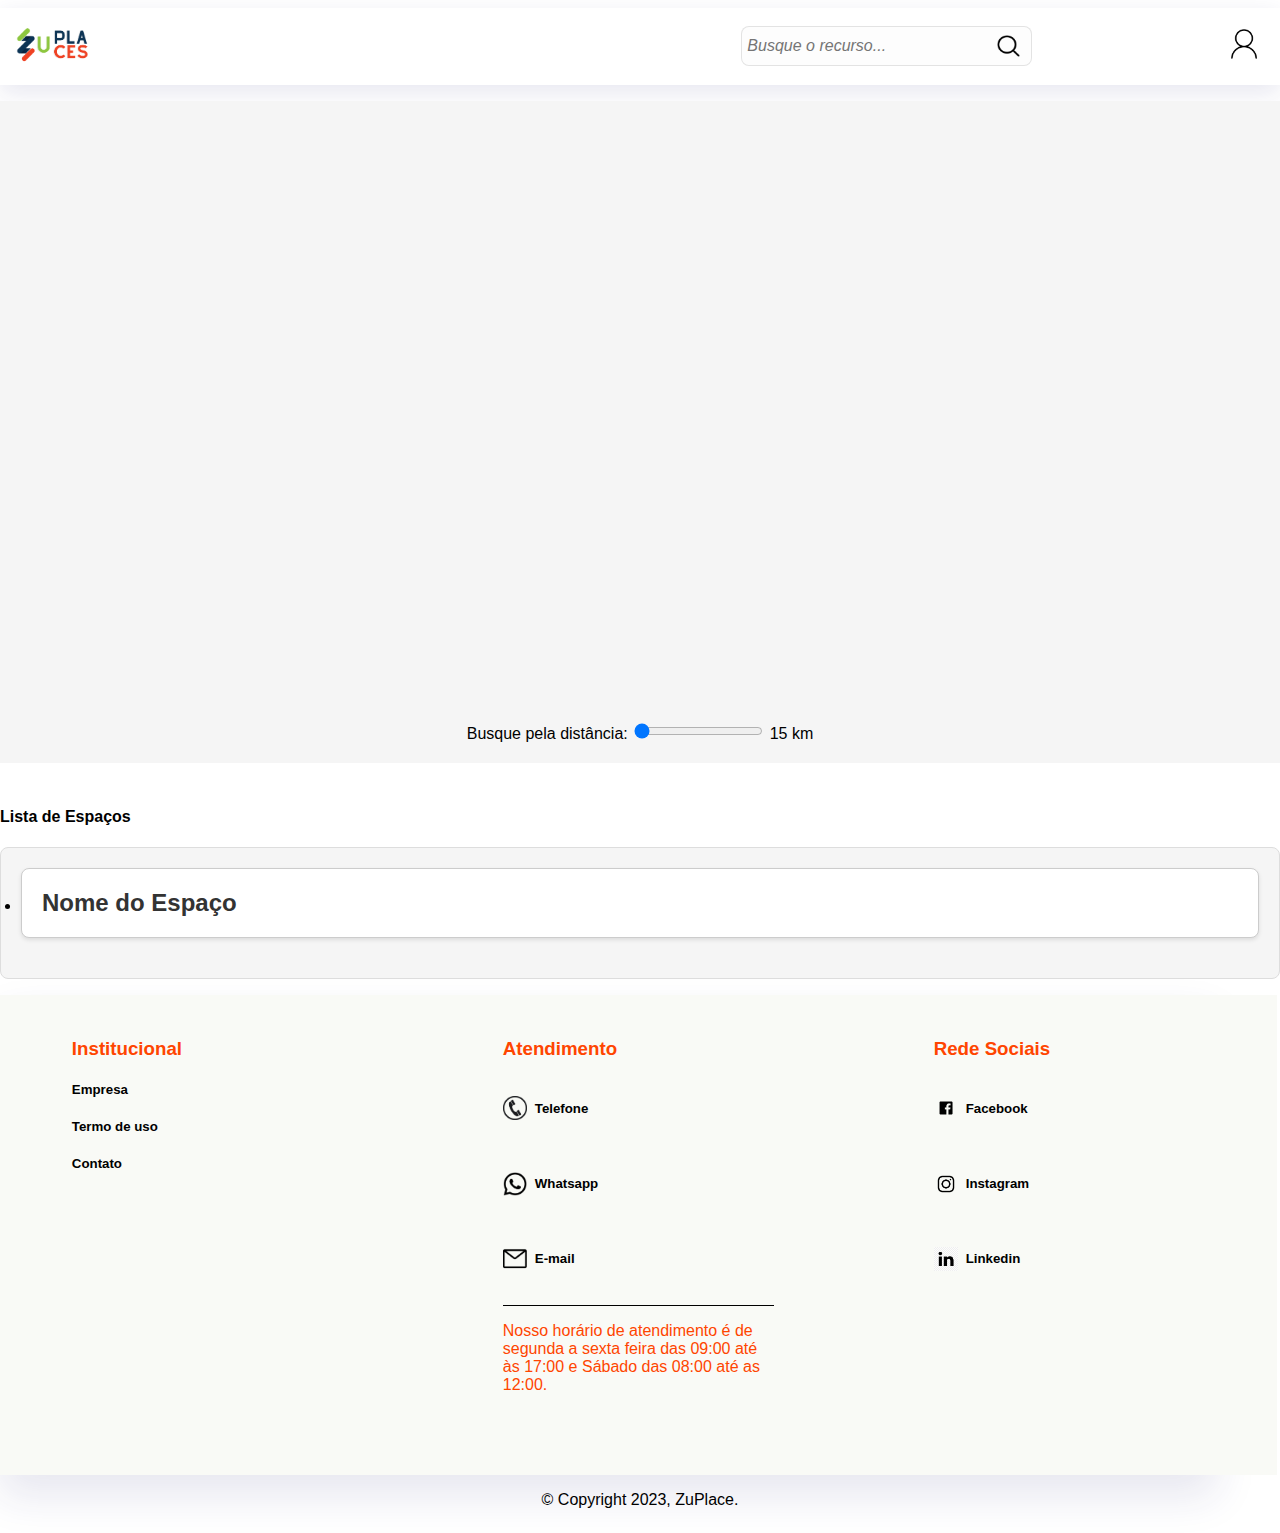
==== src/main/resources/static/index.html @ 6d10f8f3 ":sparkles: - Subindo Frontend" ====
<!DOCTYPE html>
<html>
  <head>
    <title>ZuPlace</title>
    <script src="https://polyfill.io/v3/polyfill.min.js?features=default"></script>
    <script src="https://maps.googleapis.com/maps/api/js?key=AIzaSyAlf_lqH3R8cR_4AWVnKpsNjGGk-ZSzAPA&callback=initMap&libraries=&v=weekly" defer></script>
    <link rel="stylesheet" href="./css/style.css">
    <link rel="stylesheet" href="./css/modalLogin.css">
    <link rel="stylesheet" href="./css/slider.css">
    
  </head>
  <body>
    <!-- <header class="aviso-header">
      <h5 class="frase-motion"> Busque serviços gratuitos </h5>
  </header> -->

  <header class="nav">   
      <div class="logo-header" >
          <a href="./index.html"><img src="images/PLACE_.png" alt="" class="logo"></a>
      </div>

      <div class="divBusca">
          <input type="search" id="txtBusca" placeholder="Busque o recurso..."/>
          <a href="#"><img src="images/header-footer/lupa-.png" id="btnBusca" alt="Buscar"/></a>
      </div>
      
      <div class="mobile-menu-icon">
          <button onclick="menuShow()"><img class="icon" src="images/menu_white_36dp.svg" alt=""></button>
      </div>

      <nav>
          <div class="divMinhaConta">
              <a href="#"><img src="images/header-footer/user-nav.png" id="btnMinhaConta" alt="minha-conta"/></a>
          </div>
      </nav>
  </header>
      <main>
        <section>
          <div id="map-container">
            <div id="gmp-map" style="width: 1600px; height: 600px;"></div>
            <div id="distance-slider-container">
              <label for="slides-distance">Busque pela distância: </label>
              <input type="range" id="distance-slider" min="15000" max="100000" step="1000" value="15000" oninput="updateDistance()">
              <output for="distance-slider" id="distance-output">15 km</output>
            </div>
        </section>

        <div class="list-space" aria-label="Lista de Espaços">
          <h4>Lista de Espaços</h4>
          <ul id="space-list" role="list">
            <li class="space-item" role="listitem">
              <h2 class="space-title">Nome do Espaço</h2>
              <div class="space-details">
              </div>
            </li>
          </ul>
        </div>
      
      </main>
      <footer>
        <div class="div-footer">
            <div class="div-institucional">
                <section class="institucional"><h3>Institucional</h3>
                    <div>
                        <a href="www.zup.com.br"><h5>Empresa</h5></a>
                        <a href="#"><h5>Termo de uso</h5></a>
                        <a href="#"><h5>Contato</h5></a>
                    </div>
                </section>
            </div>
            <div class="div-atendimento">
                <section class="atendimento"><h3>Atendimento</h3>
                    <div class="up-div">
                        <div class="contatos-footer">
                            <img src="images/header-footer/telefone-icon.png" alt="">
                            <a href="#"><h5>Telefone</h5></a>
                        </div>
                        <div class="contatos-footer">
                            <img src="images/header-footer/whatsapp-icon.png" alt="">
                            <a href="#"><h5>Whatsapp</h5></a>
                        </div>
                        <div class="contatos-footer">
                            <img src="images/header-footer/email-icon.png" alt="">
                            <a href="#"><h5>E-mail</h5></a>
                        </div>
                    </div>
                    <div class="down-div">
                        <p>Nosso horário de atendimento é de segunda a sexta feira das 09:00 até às 17:00 e Sábado das 08:00 até as 12:00.</p>
                    </div>
                </section>
            </div>
            
            <div class="div-rede-sociais">
                <section class="rede-sociais"><h3>Rede Sociais</h3>
                    <div class="up-div">
                        <div class="redeSocial-footer">
                            <img src="images/header-footer/facebook-icon-removebg-preview.png" alt="">
                            <a href="#"><h5>Facebook</h5></a>
                        </div>
                        <div class="redeSocial-footer">
                            <img src="images/header-footer/instagram-icon-removebg-preview.png" alt="">
                            <a href="#"><h5>Instagram</h5></a>
                        </div>
                        <div class="redeSocial-footer">
                            <img src="images/header-footer/linkedin-icon.png" alt="">
                            <a href="#"><h5>Linkedin</h5></a>
                        </div>
                    </div>
    
                </section>
            </div>
      
        </div>                           
    </footer>
    <p class="copy" >&copy; Copyright 2023, ZuPlace.</p>  
    
    <div id="modal-login" class="modal-container">
        <div class="modal div-login">
            <button class="fechar">&times;</button>
                <form>
                    
                    <div class="titulo-login">
                        <h1> ACESSAR A CONTA</h1>
                    </div>
                    <div class="login-email-senha">
                        <label for="email-cpf"></label>
                        <input type="text" name="email-cpf" id="email-cpf" placeholder="E-mail ou CPF"> 
    
                        <label for="senha"></label>
                        <input type="password" name="senha" id="senha" placeholder="Digite sua senha"> 
                    </div>
                    <div class="lembrar-senha">
                        <input class="senha" type="checkbox" name="esquecer-a-senha">
                        <label for="esquecer-a-senha">Lembrar senha</label>
                    </div>
                    <div class="botao-cadastro-e-login">
                        <div class="botao-cadastro">
                            <a href="./cadastro-user.html">Cadastrar</a>
                        </div>
                        <div class="botao-login">
                            <button type="submit">Login</button>      
                        </div>
                    </div>
                                     
                </form>
        </div>
    </div>
    
    </body>
    </html>
      <script src="./javascript/map.js"></script>
      <script src="./javascript/ajax.js"></script>
      <script src="./javascript/modalLogin.js"></script>
      <script src="./javascript/hamburger.js"></script>
  </body>
</html>
---- src/main/resources/static/css/style.css ----
html {
  display: flex;
  flex-direction: column;
  align-items: center;
  font-size: 16px;
}

body {
  display: flex;
  flex-direction: column;
}

body * {
  /*font-family: 'Fira Sans', sans-serif;*/
  box-sizing: border-box;
  font-family: 'Raleway', sans-serif;
}ef

header.aviso-header {
  display: flex;
  flex-direction: row;
  justify-content: space-between;
  width: 100%;

}

table {
  width: 100%;
  border-collapse: collapse;
  margin-top: 20px;
}

thead {
  background-color: orange;
  color: white;
}

th, td {
  padding: 10px;
  text-align: left;
}

th {
  border-bottom: 2px solid #ddd;
}

.button-container {
  display: flex;
  justify-content: space-between;
  gap: 10px;
}

.button-container button {
  padding: 5px 10px;
  border: none;
  cursor: pointer;
}

.btn-primary {
  background-color: #007bff;
  color: #fff;
}

.btn-danger {
  background-color: #dc3545;
  color: #fff;
}



/* header.aviso-header>h5.frase-motion {
  display: flex;
  background-color: white;
  width: 90%;
  animation-duration: 5s;
  animation-name: slidein;
  animation-iteration-count: infinite;
  animation-direction: alternate;

}

@keyframes slidein {
  from {

    margin-left: 60%;
    width: 40%;

  }

  to {
    margin-left: 5%;
    width: 40%;
  }
} */

header.nav {
  display: flex;
  flex-direction: row;
  justify-content: flex-end;
  align-items: center;
  width: 100%;
  padding: 0 1rem;
  margin-bottom: 1rem;
  /*box-shadow: 0rem 0rem .2rem .2rem gray;*/
  background-color: white;
  box-shadow: 0px 0.5rem 1.5rem #2426721C;
}

header.nav>nav {
  display: flex;
  align-items: center;
  justify-content: space-between;
  flex-wrap: wrap;
  gap: 1rem;
}

header.nav>.logo-header img {
  width: 10%;

}

header.nav>.divBusca img {
  width: 1.8rem;
  padding: 0.2rem;
  margin-right: 0.5rem;
  margin-top: 0.2rem;

}

header.nav>.divBusca>input {
  flex-grow: 1;

}

header.nav>.divBusca>input:focus {
  outline: none;
  border: none;
}

header.nav>.divBusca {
  display: flex;
  align-items: center;
  margin-right: 12rem;
  flex-grow: 1;
  width: 50%;
  max-width: 100%;
  background-color: rgba(235, 235, 235, 0.1);
  border: 1px solid rgba(0, 0, 0, 0.1);
  border-radius: 8px;
  height: 2.5rem;
}

#txtBusca {
  background-color: transparent;
  padding-left: 5px;
  font-style: italic;
  font-size: 100%;
  border: none;
  height: 100%;
  width: 100%;
}


a.btnMinhaConta {
  font-size: 2rem;
  border: none;
  background-color: #143CDB;
  color: white;
  padding: 0.5rem;
  text-decoration: none;

}

header.nav>nav>.divMinhaConta img {
  width: 2.5rem;

}

.mobile-menu-icon {
  display: none;
}

.mobile-menu {
  display: none;
}

.mobile-filtro-icon {
  display: none;
}

.mobile-filtro {
  display: none;
}

main {
  display: flex;
  flex-direction: column;
  justify-content: center;
  gap: 1.5rem;
  background-color: white;

}

main>section>figure.banner-promo {
  display: flex;
  justify-content: center;
  align-items: center;
  margin: 0 auto;

}

main>section.filtro-fixo {
  display: flex;
  justify-content: space-around;
  flex-direction: row;
  flex-wrap: wrap;

}

main>section.filtro-fixo>div.div-filtro-fixo a {
  list-style: none;
  font-size: 1.5rem;
  text-shadow: 0rem .1rem 0rem .1rem gray;
  color: orangered;
  width: 20rem;
  text-decoration: none;
}

main>section.filtro-fixo>div.div-filtro-fixo a:hover {
  color: orange;
  transition: 0.4s;
}


section.listagem-produtos-home {
  display: flex;
  flex-direction: row;
  flex-wrap: wrap;
  justify-content: center;
  padding: 0.5rem;
  gap: 0.5rem
}

div.div-listagem-produtos-home {
  display: flex;
  flex-direction: column;
  flex-wrap: wrap;
  margin-bottom: 0.4rem;
  background: #FFFFFF 0% 0% no-repeat padding-box;
  box-shadow: 0px 20px 40px #2426721C;
  border-radius: 20px;
  opacity: 1;
}


div.div-listagem-produtos-home:hover {
  transition: 1s;
  box-shadow: 0 4px 10px 2px rgba(0, 0, 0, 0.4);
}


.open-maps-button {
  background-color: #4285f4;
  text-decoration: none;
  color: #fff;
  border: none;
  padding: 0px 2%;
  border-radius: 5px;
  cursor: pointer;
  font-weight: bold;
  text-transform: uppercase;
}

.open-maps-button:hover {
  background-color: #0c7b00;
}

.open-maps-button-list {
  text-decoration: none;
  color: white;
  border: none;
  padding: 5px 10px;
  border-radius: 5px;
  cursor: pointer;
  font-weight: bold;
  text-transform: uppercase;
}

.open-maps-button-list:hover {
  background-color: gainsboro;
  text-decoration: none;
}


div.titulo-produto {
  display: flex;
  flex-direction: column;
  justify-content: center;
  align-items: center;
  font-size: 1.3rem;
  height: 3rem;
  margin: 0 auto;
}

div.titulo-produto h5 {
  margin: 0 auto;
}

div.div-up-produtos-home img {
  width: 20rem;
  height: 20rem;
}

div.div-down-produtos-home {
  display: flex;
  flex-direction: column;
  justify-content: space-between;
  width: 20rem;
  padding: 1rem;
}

div.descricao-produto-home {
  height: 9rem;
}

div.price-produto-listagem-produto {
  display: flex;
  flex-direction: row;
  justify-content: center;
  gap: 2rem;
}

div.de-por-price {
  color: red;
  text-decoration: line-through;
}


div.cta-produtos {
  display: flex;
  flex-direction: row;
  align-self: flex-end;
  justify-content: space-between;
  cursor: pointer;
  width: 100%;
  height: 2rem;

}

button.add-carrinho {
  background-color: orange;
  border: none;
  /* width: 9.3rem;
    height: 2rem;*/
  border-radius: 0.5rem;
  width: 40%;
}

button.comprar-agora {
  background-color: greenyellow;
  border: none;
  /*width: 9.3rem;
    height: 2rem;*/
  border-radius: 0.5rem;
  width: 40%;
}

div.cta-produtos>button h5 {
  margin: 0;
}

button.add-carrinho:hover {
  box-shadow: 0 4px 10px 2px rgba(0, 0, 0, 0.4);
}

button.comprar-agora:hover {
  box-shadow: 0 4px 10px 2px rgba(0, 0, 0, 0.4);
}

.h2-os-mais-vendidos {
  text-align: center;
  margin-top: 1rem;
  margin-bottom: 0;
}

section>div.conteiner-mais-vendidos {
  display: flex;
  justify-content: center;
  flex-wrap: wrap;
  gap: 0.5rem;
  margin-bottom: 2rem;
  width: 100%;

}

div.up-lista-mais-vendidos {
  /*border-bottom: 0.1rem solid rgba(128, 128, 128, 0.507);*/
  height: 15.7rem;
}

div.up-lista-mais-vendidos img {
  width: 15rem;
}

div.div-lista-mais-vendidos {
  display: flex;
  flex-direction: column;
  flex-wrap: wrap;
  /*border: 0.1rem solid rgba(128, 128, 128, 0.507);*/
  background: #FFFFFF 0% 0% no-repeat padding-box;
  box-shadow: 0px 20px 40px #2426721C;
  border-radius: 1.4px;
  opacity: 1;
}

div.div-lista-mais-vendidos:hover {
  box-shadow: 0 4px 10px 2px rgba(0, 0, 0, 0.4);
  transition: 1.5s;
}


/*div.div-lista-mais-vendidos:hover {
    /*box-shadow: 0.1rem 0.1rem 0.1rem 0.1rem gray;  }*/


div.down-lista-mais-vendidos {
  display: flex;
  justify-content: center;
}

section.div-mais-vendidos>div.conteiner-mais-vendidos>div.div-lista-mais-vendidos>div.cta-produtos-mais-vendidos div {
  display: flex;
  flex-direction: row;
  justify-content: center;
  align-items: center;
  flex-wrap: wrap;
  gap: 2rem;
}

div.down-lista-mais-vendidos h3 {
  text-align: center;
  margin: .5rem .5rem .5rem .5rem;
}

div.cta-produtos-mais-vendidos>div>a img {
  width: 2rem;
}

.provasocial {
  width: 90%;
  display: flex;
  align-items: center;
  justify-content: center;
  flex-wrap: wrap;
  justify-content: space-around;
  background-image: linear-gradient(to bottom, white 20%, rgb(250, 195, 101));
  flex-wrap: wrap;
}

.foto {
  width: 100px;
  padding: 20px;
  text-transform: uppercase;
  display: flex;
  align-items: center;
  padding-left: 80px;

}

.foto img {

  width: 100%;
  border-radius: 50%;
  width: 100px;
  height: 100px;


}

.border {
  border: solid right 1px;
  height: 176px;
  justify-content: center;
  width: 0;
}

.elogio {
  width: 400px;
  height: 100px;
  text-transform: uppercase;
  text-align: center;
  display: flex;
  justify-content: center;
  align-items: center;
}


section>div.conteiner-logos {
  display: flex;
  justify-content: center;
  flex-wrap: wrap;
  margin-top: 3rem;
  margin-bottom: 2rem;
  width: 100%;
}

section>div.conteiner-logos {
  max-height: 20rem;
}

section>div.conteiner-logos>div.logos-parceiros img {
  width: 8rem;
}

.pagina-empresa {
  display: flex;
  flex-direction: column;
  margin-left: 20rem;
  margin-right: 20rem;
  margin-top: 5rem;
  margin-bottom: 5rem;
}

footer {
  /*box-shadow: 0rem 0rem .2rem .2rem gray;*/
  box-shadow: 0px 1.3rem 2.5rem #2426721C;
  width: 95%;
}

footer>div.div-footer {
  display: flex;
  flex-direction: row;
  justify-content: space-around;
  width: 105%;
  background-color: rgb(249, 250, 246);
  gap: 1rem;
  text-decoration: none;
}

footer>div>div.div-institucional {
  display: flex;
  flex-direction: row;
  color: orangered;
  background-color: rgb(249, 250, 246);
  width: 25%;
  height: 30rem;
}

footer>div>div>section.institucional {
  flex-direction: column;
  padding: 1.5rem;

}

footer>div>div.div-atendimento {
  display: flex;
  flex-direction: row;
  color: orangered;
  background-color: rgb(249, 250, 246);
  width: 25%;
  height: 30rem;
}

footer>div>div>section.atendimento {
  padding: 1.5rem;
  width: 100%;
}

div.div-atendimento>section.atendimento img {
  width: 1.5rem;
  height: 1.5rem;
}

div.contatos-footer {
  display: flex;
  align-items: center;
  margin-bottom: 1rem;
  gap: .5rem;
}


.institucional a {
  text-decoration: none;
  color: black;
}

.contatos-footer a {
  text-decoration: none;
  color: black;
}

.rede-sociais a {
  text-decoration: none;
  color: black;
}

.institucional a:hover {
  text-transform: uppercase;
  color: orange;
  transition: 0.4s;
}

.contatos-footer a:hover {
  text-transform: uppercase;
  color: orange;
  transition: 0.4s;
}

.rede-sociais a:hover {
  text-transform: uppercase;
  color: orange;
  transition: 0.4s;
}

div.down-div {
  border-top: .1rem solid black;
  display: flex;
  flex-direction: row;

}

footer>div>div.div-rede-sociais {
  display: flex;
  color: orangered;
  flex-direction: row;
  background-color: rgb(249, 250, 246);
  width: 25%;
  height: 30rem;
  gap: 2rem;
}


footer>div>div>section.rede-sociais {
  padding: 1.5rem;
  width: 100%;
}

div.div-rede-sociais>section.rede-sociais img {
  width: 1.5rem;
  height: 1.5rem;
}

div.redeSocial-footer {
  display: flex;
  align-items: center;
  margin-bottom: 1rem;
  gap: .5rem;
}

footer>div>div.div-formas-pagamento {
  display: flex;
  flex-direction: column;
  color: orangered;
  background-color: rgb(249, 250, 246);
  width: 25%;
  height: 30rem;
}

footer>div>div>section.formas-pagamento {
  padding: 1.5rem;
  width: 100%;
}

.imagem-formas-pagamento img {
  display: flex;
  justify-content: flex-start;
  margin-top: 1.5rem;
  width: 15rem;

}

.imagem-formas-pagamento {
  display: flex;
  justify-content: flex-start;
}

p.copy {
  text-align: center;
}

@media (max-width: 768px) {

  html {
    font-size: 14px;
  }

  body {
    max-width: 992px;
  }

  header.nav {
    width: 100%;
  }

  footer {
    width: 100%;
  }

  .mobile-menu-icon {
    display: block;
  }

 
  .mobile-menu .nav-item {
    display: flex;
  }

  .div-mobile-menu {
    display: flex;
    margin: 0.5rem;
    padding: 0.5rem;
  }

 .mobile-menu.open {
  display: flex;
  flex-direction: row;
  justify-content: center;;
 }

 .text-perfil-mobile h3 {
  margin: 0.6rem auto;
 }

 .text-carrinho-mobile h3 {
  margin: 0.6rem 0.3rem auto;
 }


  .mobile-menu-icon img {
    width: 3rem;
  }


  .mobile-menu-icon button {
    border: none;
    width: 100%;
    background-color: orangered;
    border-radius: 3px;
  }

  .mobile-menu-icon > button > h3 {
    margin: 0 auto;
    color: white;

  }

  .div-filtro-fixo {
    border: 1px solid orangered;
    align-self: center;
    width: 40%;
    padding: 0.3rem;
    margin: 5px auto;
    border-radius: 3px;    
  }

  .div-filtro-fixo a {
    text-decoration: none;
    color: orangered;
    font-size: 1.2rem;
  }


  .mobile-menu img {
    width: 2.5rem;
  }

 

  .divMinhaConta {
    display: none;
  }

  .divCarrinho {
    display: none;
  }

  .some {
    display: none;
  }

  .open {
    display: block;
    flex-direction: column;
    text-align: center;
    gap: 1rem;
  }

  main > section.filtro-fixo {
    display: none;
  }

}

div.imagem-formas-pagamento img {
  width: 10rem;
}


div.txt-foto-produto h2 {
  font-size: 0.7rem;
}

div.txt-nome-produto h2 {
  font-size: 0.7rem;
}

div.txt-preco-unitario h2 {
  font-size: 0.7rem;
}

div.txt-quantidade-produto h2 {
  font-size: 0.7rem;
}

div.txt-subtotal h2 {
  font-size: 0.7rem;
}

div.txt-excluir h2 {
  font-size: 0.7rem;
}

#space-list {
  background-color: #f5f5f5;
  border: 1px solid #ddd;
  border-radius: 8px;
  padding: 20px;
  max-height: 300px;
  overflow-y: auto;
}

.space-item {
  background-color: #fff;
  border: 1px solid #ccc;
  border-radius: 8px;
  margin: 0 0 20px;
  padding: 20px;
  box-shadow: 0px 2px 4px rgba(0, 0, 0, 0.1);
  transition: transform 0.2s;
}

.space-item:focus {
  outline: 2px solid #007BFF;
}

.space-title {
  font-size: 1.5rem;
  font-weight: bold;
  color: #333;
  margin: 0;
}

/* .space-details {
  font-size: 1rem;
  color: #666;
  margin: 10px 0;
} */

.space-details p {
  margin: 5px 0;
}

.space-details a {
  text-decoration: none;
  color: #007BFF;
}

.space-details a:hover {
  text-decoration: underline;
}





/* Large devices (laptops/desktops, 992px and up) */
@media (min-width: 769px) and (max-width: 1199px) {
  html {
    font-size: 14px;
  }

  body {
    max-width: 992px;
  }

  header.nav {
    display: flex;
    flex-direction: row;
    justify-content: space-between;
    align-items: center;
    width: 100%;
    padding: 0 1rem;
    margin-bottom: 1rem;
    /*box-shadow: 0rem 0rem .2rem .2rem gray;*/
    background-color: white;
    box-shadow: 0px 1.3rem 2.5rem #2426721C;
  }

  header.aviso-header>h5.frase-motion {
    display: flex;
    background-color: white;
    width: 100%;
    font-size: 8px;
    animation-duration: 5s;
    animation-name: slidein;
    animation-iteration-count: infinite;
    animation-direction: alternate;

  }

  main>section.filtro-fixo>div.div-filtro-fixo a {
    list-style: none;
    font-size: 1.2rem;
    text-shadow: 0rem .1rem 0rem .1rem gray;
    color: orangered;
    width: 20rem;
    text-decoration: none;
  }

  div.imagem-formas-pagamento img {
    width: 10rem;
  }


  div.txt-foto-produto h2 {
    font-size: 1rem;
  }

  div.txt-nome-produto h2 {
    font-size: 1rem;
  }

  div.txt-preco-unitario h2 {
    font-size: 1rem;
  }

  div.txt-quantidade-produto h2 {
    font-size: 1rem;
  }

  div.txt-subtotal h2 {
    font-size: 1rem;
  }

  div.txt-excluir h2 {
    font-size: 1rem;
  }

 
}

@media (min-width: 1200px) {
  body {
    max-width: 100%;
  }

  main {
    max-width: 100%;
  }

}
  
#map-container {
  display: flex;
  flex-direction: column;
  align-items: center;
  background-color: #f5f5f5; 
  padding: 20px; 
}

#gmp-map {
  width: 100%; 
  height: 400px; 
}
---- src/main/resources/static/css/modalLogin.css ----
a.btnMinhaConta {
    font-size: 2rem;
    border: none;
    background-color: #143CDB;
    color: white;
    padding: 0.5rem;
    text-decoration: none;
    
  }

  header.nav > nav > .divMinhaConta img {  
    width: 2.5rem;

}

  main {
    display: flex;
    flex-direction: column;
    justify-content: center;
    background-color: white;
    
  }


div.container-login {

    display: flex;
    justify-content: center;
}

div.div-login, .modal {
    display: flex;
    justify-content: center;
    align-items: center;
    position: relative;
    width: 30%;
    height: 50%;
    /*box-shadow: .1rem .1rem .6rem .1rem gray;*/
    border-radius: 2rem;
    background: #FFFFFF 0% 0% no-repeat padding-box;
    box-shadow: 0px 1.3rem 2.5rem #2426721C;
    opacity: 1;
}

div.div-login h1{
  text-align: center;
  margin-bottom: 2rem;
}


div.div-login > form > div.login-email-senha input {  
  background-color:transparent;
  align-self: center;
  margin-bottom: 1rem;
  padding-left:5px;
  font-style:italic;
  font-size:18px;
  border: 1px solid gray;  
  border-radius: 1rem;     
  height:2.5rem;
  width:100%;
}

div.login-email-senha {
    display: flex;
    flex-direction: column;
    
}


div.lembrar-senha {
    margin-left: 0.5rem;
}

span{
    left: 280px;
}

div.botao-cadastro{
    display: flex;
    flex-direction: row;
    justify-content: center;
    margin-top: 1.5rem;
  }

div.botao-cadastro a{
    background-color: rgb(243, 233, 233);
    text-decoration: none;
    text-align: center;
    font-size: 1rem;
    padding: 0.3rem;
    border: none;
    align-self: center;
    color: black;
    border-radius: 100px;
    width: 6rem;
    height: 100%;
}


div.botao-cadastro-e-login {
    display: flex;
    justify-content: space-between;
}


div.botao-login{
  display: flex;
  flex-direction: row;
  justify-content: center;
  margin-top: 1.5rem;
}

div.botao-login button {
  background-color: rgb(243, 233, 233);
  font-size: 1.2rem;
  border: none;
  align-self: center;
  color: black;
  border-radius: 100px;
  width: 6rem;
  height: 100%;
}

div.botao-login button:hover{
   color: black;
   font-weight: 500;
   background-color: rgba(72, 102, 146, 0.404);
   opacity: 0.7;
   border-radius: 100px;
   cursor: pointer;
}

div.botao-cadastro button:hover{
    color: black;
    font-weight: 500;
    background-color: rgba(72, 102, 146, 0.404);
    opacity: 0.7;
    border-radius: 100px;
    cursor: pointer;
 }

   /*modal */

   .modal-container.mostrar {
    display: flex;
   }

   .modal-container {
    display: none; /* Remova o display: flex; */
    justify-content: center;
    align-items: center;
    width: 100vw;
    height: 100vh;
    position: fixed;
    background-color: rgba(0, 0, 0, 0.5);
    top: 0rem;
    left: 0rem;
    z-index: 2001; /* Aumente o z-index para ficar acima de outros elementos */
}
   button.fechar {
    position: absolute;
    border: none;
    width: 3rem;
    height: 3rem;
    font-size: 2rem;
    border-radius: 50%;
    background-color: white;
    top:-0.9rem;
    right: -1.1rem;
    cursor: pointer;
    box-shadow: 0 4px 4px 0 rgba(0,0,0,.3);
   }

   .mostrar .modal-container {
    display: flex;
}

   .mostrar .modal {
    animation: modal 0.3s;
}


   @keyframes modal {
    from {
        opacity: 0;
        transform: translate3d(0, -60px, 0);
    }
    to {
        opacity: 1;
        transform: translate3d(0, 0, 0);
    }
   }
---- src/main/resources/static/css/slider.css ----
main > section > .slide-items img {
    width: 100%;
    display: block;
  }


  .slide {
    display: grid;
    box-shadow: 0 4px 20px 2px rgba(0, 0, 0, 0.4);
  }


  .slide-items {
    position: relative;
    grid-area: 1/1;

    border-radius: 5px;
    overflow: hidden;
  }

  .slide-nav {
    grid-area: 1/1;
    z-index: 1;
    display: grid;
    grid-template-columns: 1fr 1fr;
    grid-template-rows: auto 1fr;
  }

  .slide-nav button{
    -webkit-appearance: none;
    -webkit-tap-highlight-color: rgba(0, 0, 0, 0);
    opacity: 0;
  }

  .slide-items > * {
    position: absolute;
    top: 0rem;
    opacity: 0;
    pointer-events: none;
  }

  .slide-items > .active {
    position: relative;
    opacity: 1;
    pointer-events: initial;
  }

  .slide-thumb {
    display: flex;
    grid-column: 1 / 3;
  }

  .slide-thumb > span {
    flex: 1;
    display: block;
    height: 3px;
    background: rgba(0, 0, 0, 0.4);
    margin: 5px;
    border-radius: 3px;
    overflow: hidden;
  }

  .slide-thumb > span.active::after {
    content: '';
    display: block;
    height: inherit;
    background: rgba(255, 255, 255, 0.9);
    border-radius: 3px;
    transform: translateX(-100%);
    animation: thumb 5s forwards linear;
  }

  @keyframes thumb {
    to{
        transform: initial;
    }
  }
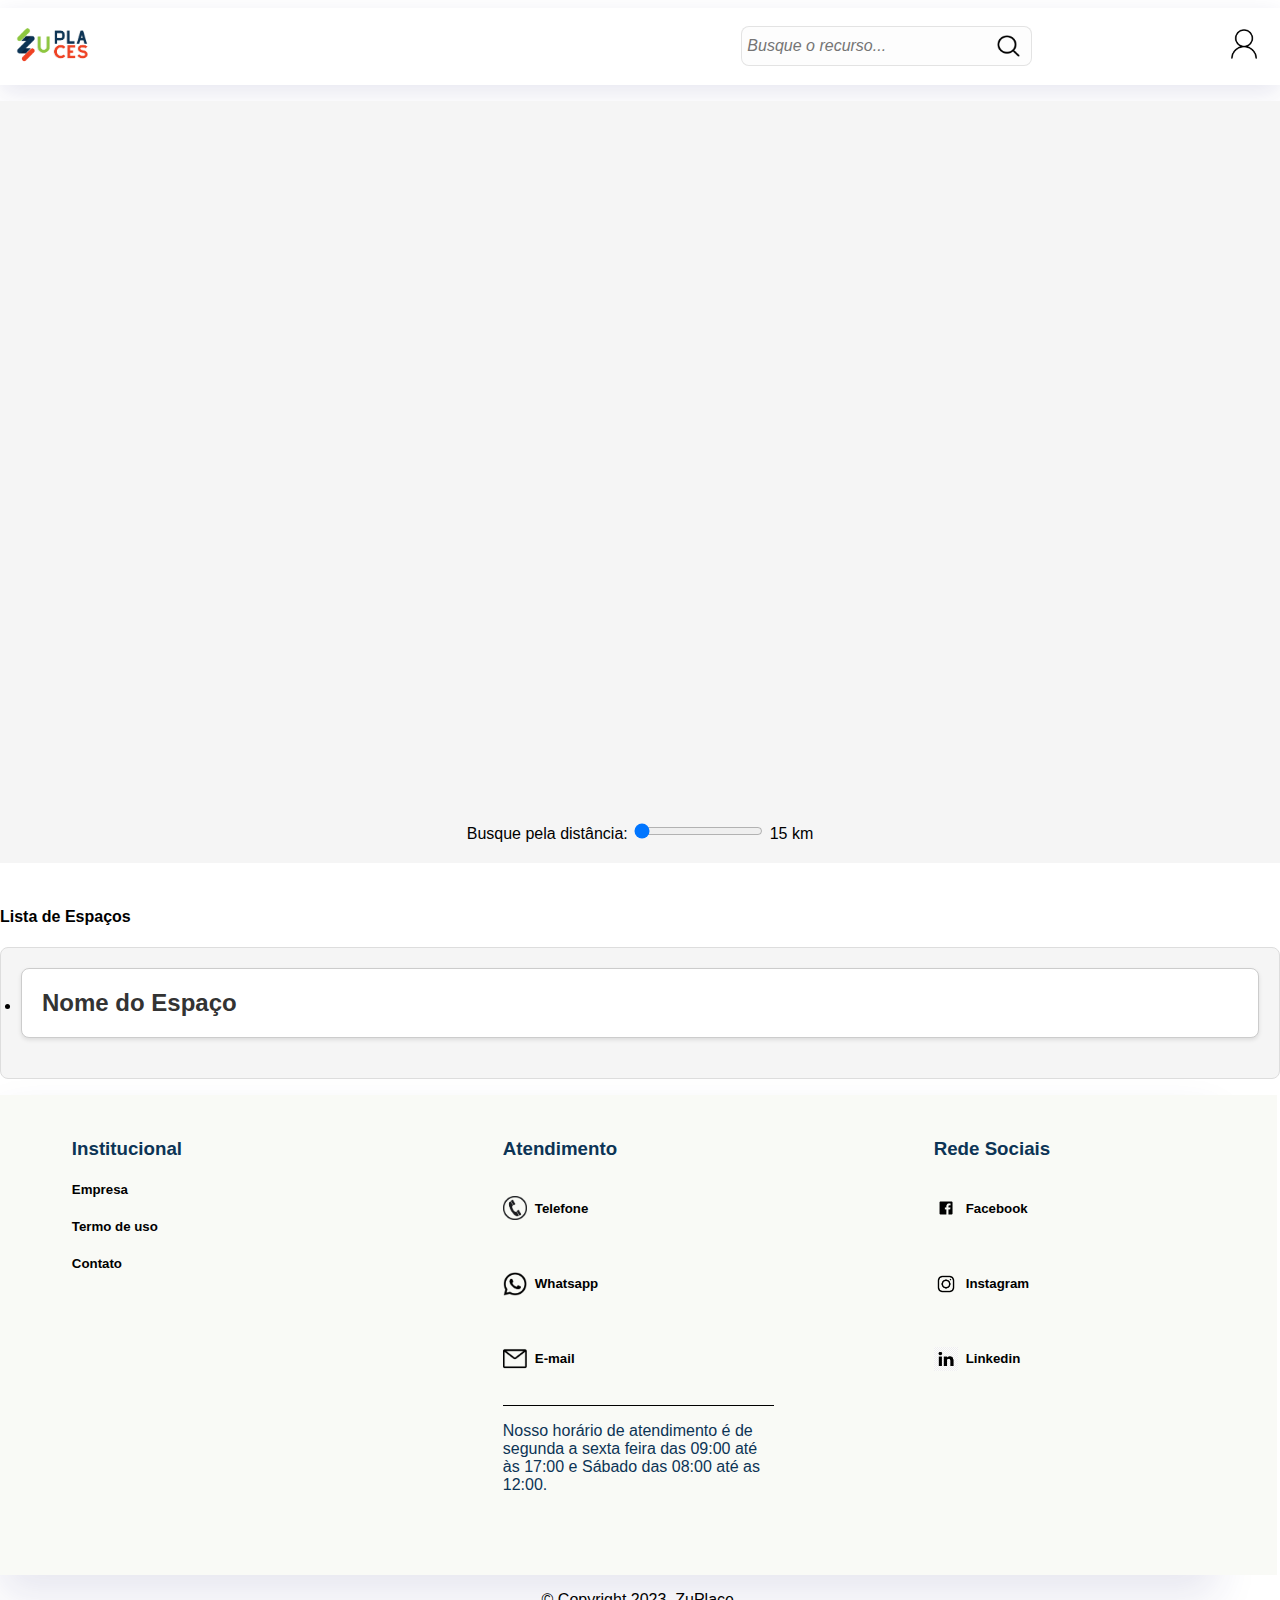
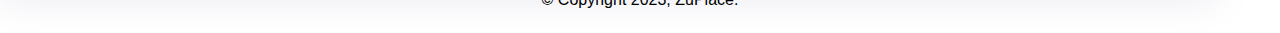
==== commit c92e12ac: ":sparkles: Estilizando as paginas e a pagina de contato, alterando a cor de laranja para azul" ====
--- a/src/main/resources/static/index.html
+++ b/src/main/resources/static/index.html
@@ -1,156 +1,151 @@
 <!DOCTYPE html>
 <html>
-  <head>
+
+<head>
     <title>ZuPlace</title>
     <script src="https://polyfill.io/v3/polyfill.min.js?features=default"></script>
-    <script src="https://maps.googleapis.com/maps/api/js?key=AIzaSyAlf_lqH3R8cR_4AWVnKpsNjGGk-ZSzAPA&callback=initMap&libraries=&v=weekly" defer></script>
+    <script
+        src="https://maps.googleapis.com/maps/api/js?key=AIzaSyAlf_lqH3R8cR_4AWVnKpsNjGGk-ZSzAPA&callback=initMap&libraries=&v=weekly"
+        defer></script>
     <link rel="stylesheet" href="./css/style.css">
     <link rel="stylesheet" href="./css/modalLogin.css">
     <link rel="stylesheet" href="./css/slider.css">
-    
-  </head>
-  <body>
+
+</head>
+
+<body>
     <!-- <header class="aviso-header">
       <h5 class="frase-motion"> Busque serviços gratuitos </h5>
   </header> -->
 
-  <header class="nav">   
-      <div class="logo-header" >
-          <a href="./index.html"><img src="images/PLACE_.png" alt="" class="logo"></a>
-      </div>
+    <header class="nav">
+        <div class="logo-header">
+            <a href="./index.html"><img src="images/PLACE_.png" alt="" class="logo"></a>
+        </div>
 
-      <div class="divBusca">
-          <input type="search" id="txtBusca" placeholder="Busque o recurso..."/>
-          <a href="#"><img src="images/header-footer/lupa-.png" id="btnBusca" alt="Buscar"/></a>
-      </div>
-      
-      <div class="mobile-menu-icon">
-          <button onclick="menuShow()"><img class="icon" src="images/menu_white_36dp.svg" alt=""></button>
-      </div>
+        <div class="divBusca">
+            <input type="search" id="txtBusca" placeholder="Busque o recurso..." />
+            <a href="#"><img src="images/header-footer/lupa-.png" id="btnBusca" alt="Buscar" /></a>
+        </div>
 
-      <nav>
-          <div class="divMinhaConta">
-              <a href="#"><img src="images/header-footer/user-nav.png" id="btnMinhaConta" alt="minha-conta"/></a>
-          </div>
-      </nav>
-  </header>
-      <main>
+        <div class="mobile-menu-icon">
+            <button onclick="menuShow()"><img class="icon" src="images/menu_white_36dp.svg" alt=""></button>
+        </div>
+
+        <nav>
+            <div class="divMinhaConta">
+                <a href="./login.html"><img src="images/header-footer/user-nav.png" id="btnMinhaConta"
+                        alt="minha-conta" /></a>
+            </div>
+        </nav>
+    </header>
+    <main>
         <section>
-          <div id="map-container">
-            <div id="gmp-map" style="width: 1600px; height: 600px;"></div>
-            <div id="distance-slider-container">
-              <label for="slides-distance">Busque pela distância: </label>
-              <input type="range" id="distance-slider" min="15000" max="100000" step="1000" value="15000" oninput="updateDistance()">
-              <output for="distance-slider" id="distance-output">15 km</output>
-            </div>
+            <div id="map-container">
+                <div id="gmp-map" style="width: 1920px; height: 700px;"></div>
+                <div id="distance-slider-container">
+                    <label for="slides-distance">Busque pela distância: </label>
+                    <input type="range" id="distance-slider" min="15000" max="100000" step="1000" value="15000"
+                        oninput="updateDistance()">
+                    <output for="distance-slider" id="distance-output">15 km</output>
+                </div>
         </section>
 
         <div class="list-space" aria-label="Lista de Espaços">
-          <h4>Lista de Espaços</h4>
-          <ul id="space-list" role="list">
-            <li class="space-item" role="listitem">
-              <h2 class="space-title">Nome do Espaço</h2>
-              <div class="space-details">
-              </div>
-            </li>
-          </ul>
+            <h4>Lista de Espaços</h4>
+            <ul id="space-list" role="list">
+                <li class="space-item" role="listitem">
+                    <h2 class="space-title">Nome do Espaço</h2>
+                    <div class="space-details">
+                    </div>
+                </li>
+            </ul>
         </div>
-      
-      </main>
-      <footer>
+
+    </main>
+    <footer>
         <div class="div-footer">
             <div class="div-institucional">
-                <section class="institucional"><h3>Institucional</h3>
+                <section class="institucional">
+                    <h3>Institucional</h3>
                     <div>
-                        <a href="www.zup.com.br"><h5>Empresa</h5></a>
-                        <a href="#"><h5>Termo de uso</h5></a>
-                        <a href="#"><h5>Contato</h5></a>
+                        <a href="www.zup.com.br">
+                            <h5>Empresa</h5>
+                        </a>
+                        <a href="#">
+                            <h5>Termo de uso</h5>
+                        </a>
+                        <a href="#">
+                            <h5>Contato</h5>
+                        </a>
                     </div>
                 </section>
             </div>
             <div class="div-atendimento">
-                <section class="atendimento"><h3>Atendimento</h3>
+                <section class="atendimento">
+                    <h3>Atendimento</h3>
                     <div class="up-div">
                         <div class="contatos-footer">
                             <img src="images/header-footer/telefone-icon.png" alt="">
-                            <a href="#"><h5>Telefone</h5></a>
+                            <a href="#">
+                                <h5>Telefone</h5>
+                            </a>
                         </div>
                         <div class="contatos-footer">
                             <img src="images/header-footer/whatsapp-icon.png" alt="">
-                            <a href="#"><h5>Whatsapp</h5></a>
+                            <a href="#">
+                                <h5>Whatsapp</h5>
+                            </a>
                         </div>
                         <div class="contatos-footer">
                             <img src="images/header-footer/email-icon.png" alt="">
-                            <a href="#"><h5>E-mail</h5></a>
+                            <a href="#">
+                                <h5>E-mail</h5>
+                            </a>
                         </div>
                     </div>
                     <div class="down-div">
-                        <p>Nosso horário de atendimento é de segunda a sexta feira das 09:00 até às 17:00 e Sábado das 08:00 até as 12:00.</p>
+                        <p>Nosso horário de atendimento é de segunda a sexta feira das 09:00 até às 17:00 e Sábado das
+                            08:00 até as 12:00.</p>
                     </div>
                 </section>
             </div>
-            
+
             <div class="div-rede-sociais">
-                <section class="rede-sociais"><h3>Rede Sociais</h3>
+                <section class="rede-sociais">
+                    <h3>Rede Sociais</h3>
                     <div class="up-div">
                         <div class="redeSocial-footer">
                             <img src="images/header-footer/facebook-icon-removebg-preview.png" alt="">
-                            <a href="#"><h5>Facebook</h5></a>
+                            <a href="#">
+                                <h5>Facebook</h5>
+                            </a>
                         </div>
                         <div class="redeSocial-footer">
                             <img src="images/header-footer/instagram-icon-removebg-preview.png" alt="">
-                            <a href="#"><h5>Instagram</h5></a>
+                            <a href="#">
+                                <h5>Instagram</h5>
+                            </a>
                         </div>
                         <div class="redeSocial-footer">
                             <img src="images/header-footer/linkedin-icon.png" alt="">
-                            <a href="#"><h5>Linkedin</h5></a>
+                            <a href="#">
+                                <h5>Linkedin</h5>
+                            </a>
                         </div>
                     </div>
-    
+
                 </section>
             </div>
-      
-        </div>                           
+        </div>
     </footer>
-    <p class="copy" >&copy; Copyright 2023, ZuPlace.</p>  
-    
-    <div id="modal-login" class="modal-container">
-        <div class="modal div-login">
-            <button class="fechar">&times;</button>
-                <form>
-                    
-                    <div class="titulo-login">
-                        <h1> ACESSAR A CONTA</h1>
-                    </div>
-                    <div class="login-email-senha">
-                        <label for="email-cpf"></label>
-                        <input type="text" name="email-cpf" id="email-cpf" placeholder="E-mail ou CPF"> 
-    
-                        <label for="senha"></label>
-                        <input type="password" name="senha" id="senha" placeholder="Digite sua senha"> 
-                    </div>
-                    <div class="lembrar-senha">
-                        <input class="senha" type="checkbox" name="esquecer-a-senha">
-                        <label for="esquecer-a-senha">Lembrar senha</label>
-                    </div>
-                    <div class="botao-cadastro-e-login">
-                        <div class="botao-cadastro">
-                            <a href="./cadastro-user.html">Cadastrar</a>
-                        </div>
-                        <div class="botao-login">
-                            <button type="submit">Login</button>      
-                        </div>
-                    </div>
-                                     
-                </form>
-        </div>
-    </div>
-    
-    </body>
-    </html>
-      <script src="./javascript/map.js"></script>
-      <script src="./javascript/ajax.js"></script>
-      <script src="./javascript/modalLogin.js"></script>
-      <script src="./javascript/hamburger.js"></script>
-  </body>
+    <p class="copy">&copy; Copyright 2023, ZuPlace.</p>
+</body>
+
 </html>
+<script src="./javascript/map.js"></script>
+<script src="./javascript/ajax.js"></script>
+<script src="./javascript/hamburger.js"></script>
+</body>
+
+</html>--- a/src/main/resources/static/css/style.css
+++ b/src/main/resources/static/css/style.css
@@ -43,6 +43,26 @@
 th {
   border-bottom: 2px solid #ddd;
 }
+
+
+
+ul#userSuggestions.suggestions {
+  padding: .5rem;
+  list-style: none;
+  margin-bottom: 1rem;
+}
+
+/* li#userSuggestions.suggestions:hover {
+  padding: .5rem;
+  list-style: none;
+  margin-bottom: 1rem;
+} */
+
+.suggestion-item:hover{
+  background-color: #007bff7c;
+  transition: 0.5s;
+}
+
 
 .button-container {
   display: flex;
@@ -428,7 +448,7 @@
   justify-content: center;
 }
 
-section.div-mais-vendidos>div.conteiner-mais-vendidos>div.div-lista-mais-vendidos>div.cta-produtos-mais-vendidos div {
+section.div-mais-vendidos>div.conteiner-mais-v.tituloendidos>div.div-lista-mais-vendidos>div.cta-produtos-mais-vendidos div {
   display: flex;
   flex-direction: row;
   justify-content: center;
@@ -540,7 +560,7 @@
 footer>div>div.div-institucional {
   display: flex;
   flex-direction: row;
-  color: orangered;
+  color: #0c3455;
   background-color: rgb(249, 250, 246);
   width: 25%;
   height: 30rem;
@@ -555,7 +575,7 @@
 footer>div>div.div-atendimento {
   display: flex;
   flex-direction: row;
-  color: orangered;
+  color: #0c3455;
   background-color: rgb(249, 250, 246);
   width: 25%;
   height: 30rem;
@@ -621,7 +641,7 @@
 
 footer>div>div.div-rede-sociais {
   display: flex;
-  color: orangered;
+  color: #0c3455;
   flex-direction: row;
   background-color: rgb(249, 250, 246);
   width: 25%;
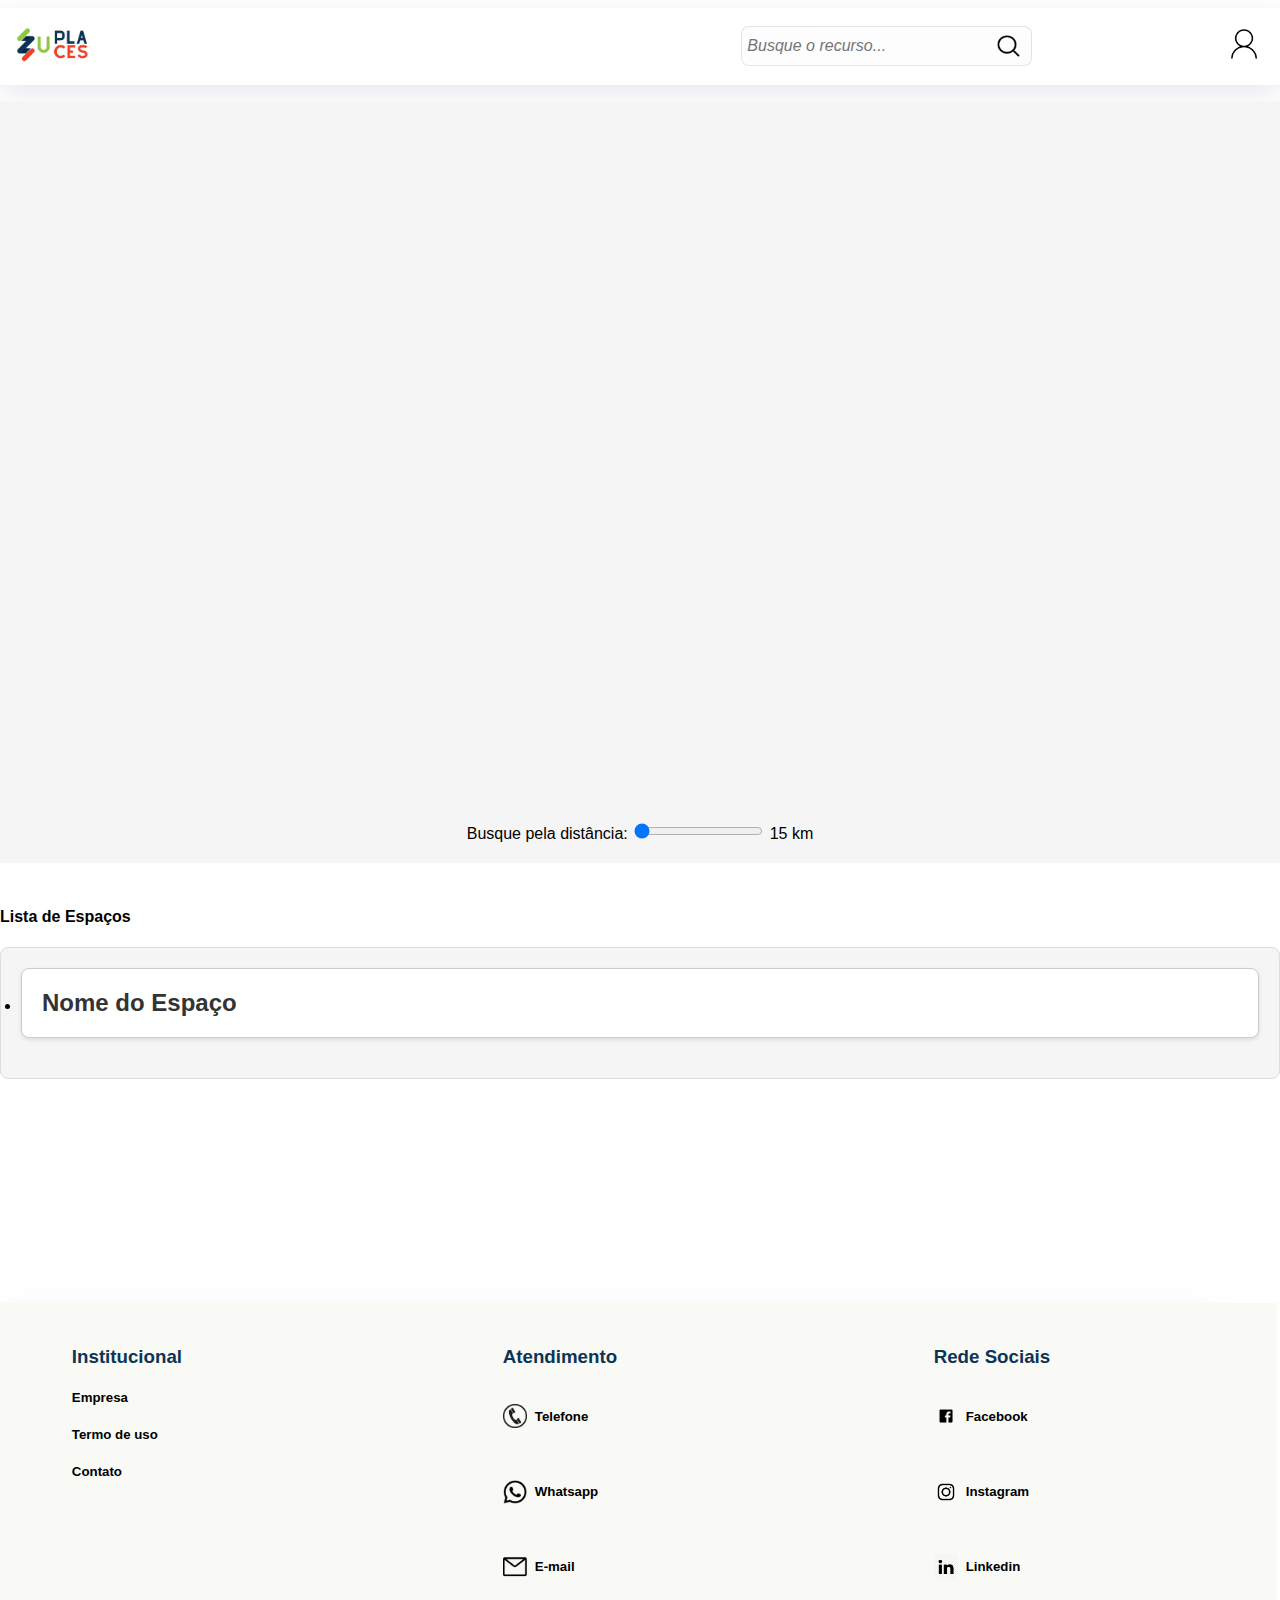
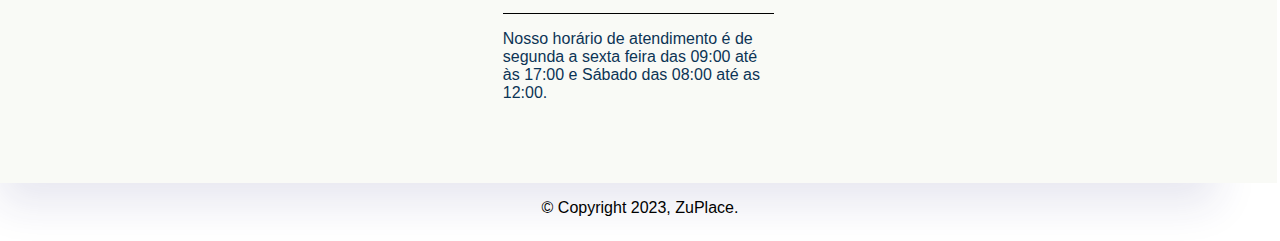
==== commit 732817b4: ":sparkles: Estilizando o frontend" ====
--- a/src/main/resources/static/index.html
+++ b/src/main/resources/static/index.html
@@ -4,9 +4,8 @@
 <head>
     <title>ZuPlace</title>
     <script src="https://polyfill.io/v3/polyfill.min.js?features=default"></script>
-    <script
-        src="https://maps.googleapis.com/maps/api/js?key=AIzaSyAlf_lqH3R8cR_4AWVnKpsNjGGk-ZSzAPA&callback=initMap&libraries=&v=weekly"
-        defer></script>
+    <script src="https://maps.googleapis.com/maps/api/js?key=AIzaSyAlf_lqH3R8cR_4AWVnKpsNjGGk-ZSzAPA&callback=initMap&libraries=&v=weekly" defer></script>
+    
     <link rel="stylesheet" href="./css/style.css">
     <link rel="stylesheet" href="./css/modalLogin.css">
     <link rel="stylesheet" href="./css/slider.css">
@@ -42,7 +41,7 @@
     <main>
         <section>
             <div id="map-container">
-                <div id="gmp-map" style="width: 1920px; height: 700px;"></div>
+                <div id="gmp-map" style="width: 1800px; height: 700px;"></div>
                 <div id="distance-slider-container">
                     <label for="slides-distance">Busque pela distância: </label>
                     <input type="range" id="distance-slider" min="15000" max="100000" step="1000" value="15000"
@@ -145,7 +144,6 @@
 </html>
 <script src="./javascript/map.js"></script>
 <script src="./javascript/ajax.js"></script>
-<script src="./javascript/hamburger.js"></script>
 </body>
 
 </html>--- a/src/main/resources/static/css/style.css
+++ b/src/main/resources/static/css/style.css
@@ -3,6 +3,10 @@
   flex-direction: column;
   align-items: center;
   font-size: 16px;
+}
+
+main {
+  margin-bottom: 13rem;
 }
 
 body {
@@ -31,7 +35,7 @@
 }
 
 thead {
-  background-color: orange;
+  background-color: #0c3455;
   color: white;
 }
 
@@ -44,6 +48,24 @@
   border-bottom: 2px solid #ddd;
 }
 
+
+.buttons  {
+  background-color: #f7f7f7;
+  font-size: 1rem;
+  text-decoration: none;
+  border: none;
+  align-self: center;
+  color: black;
+  padding: 0.6rem;
+}
+
+.buttons:hover {
+  color: black;
+  font-weight: 500;
+  background-color: rgba(72, 102, 146, 0.404);
+  opacity: 0.7;
+  cursor: pointer;
+}
 
 
 ul#userSuggestions.suggestions {
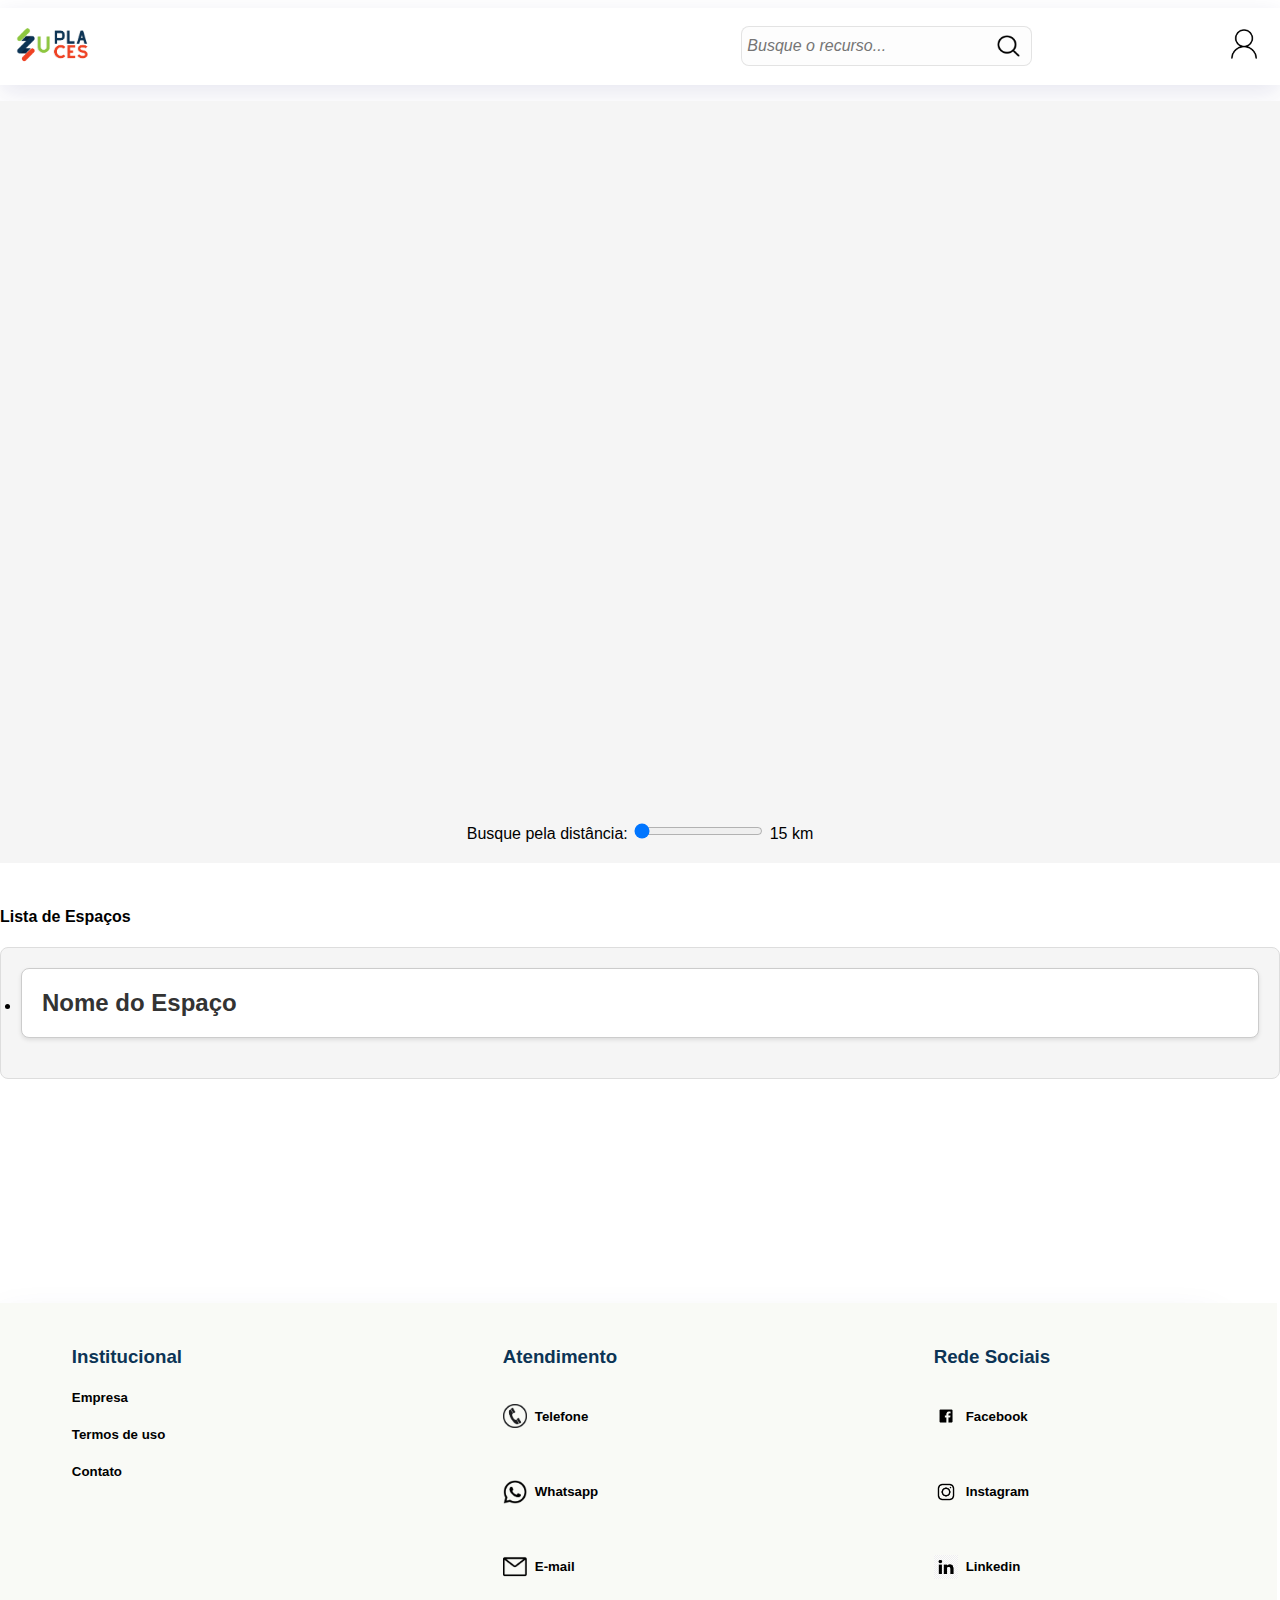
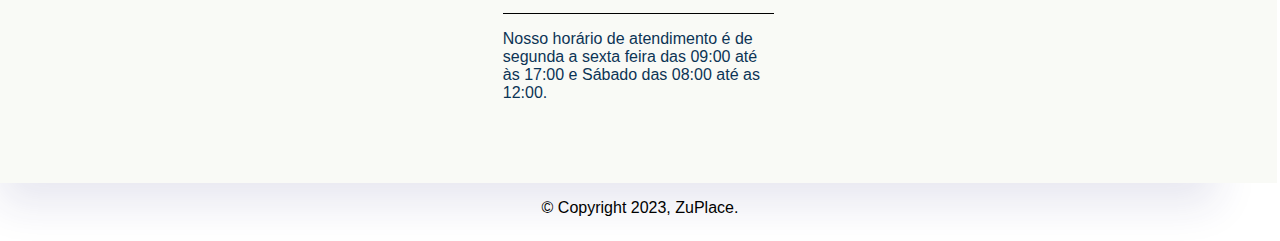
==== commit 01730832: "Subindo alterações" ====
--- a/src/main/resources/static/index.html
+++ b/src/main/resources/static/index.html
@@ -72,9 +72,9 @@
                             <h5>Empresa</h5>
                         </a>
                         <a href="#">
-                            <h5>Termo de uso</h5>
+                            <h5>Termos de uso</h5>
                         </a>
-                        <a href="#">
+                        <a href="./cadastro-contato.html">
                             <h5>Contato</h5>
                         </a>
                     </div>
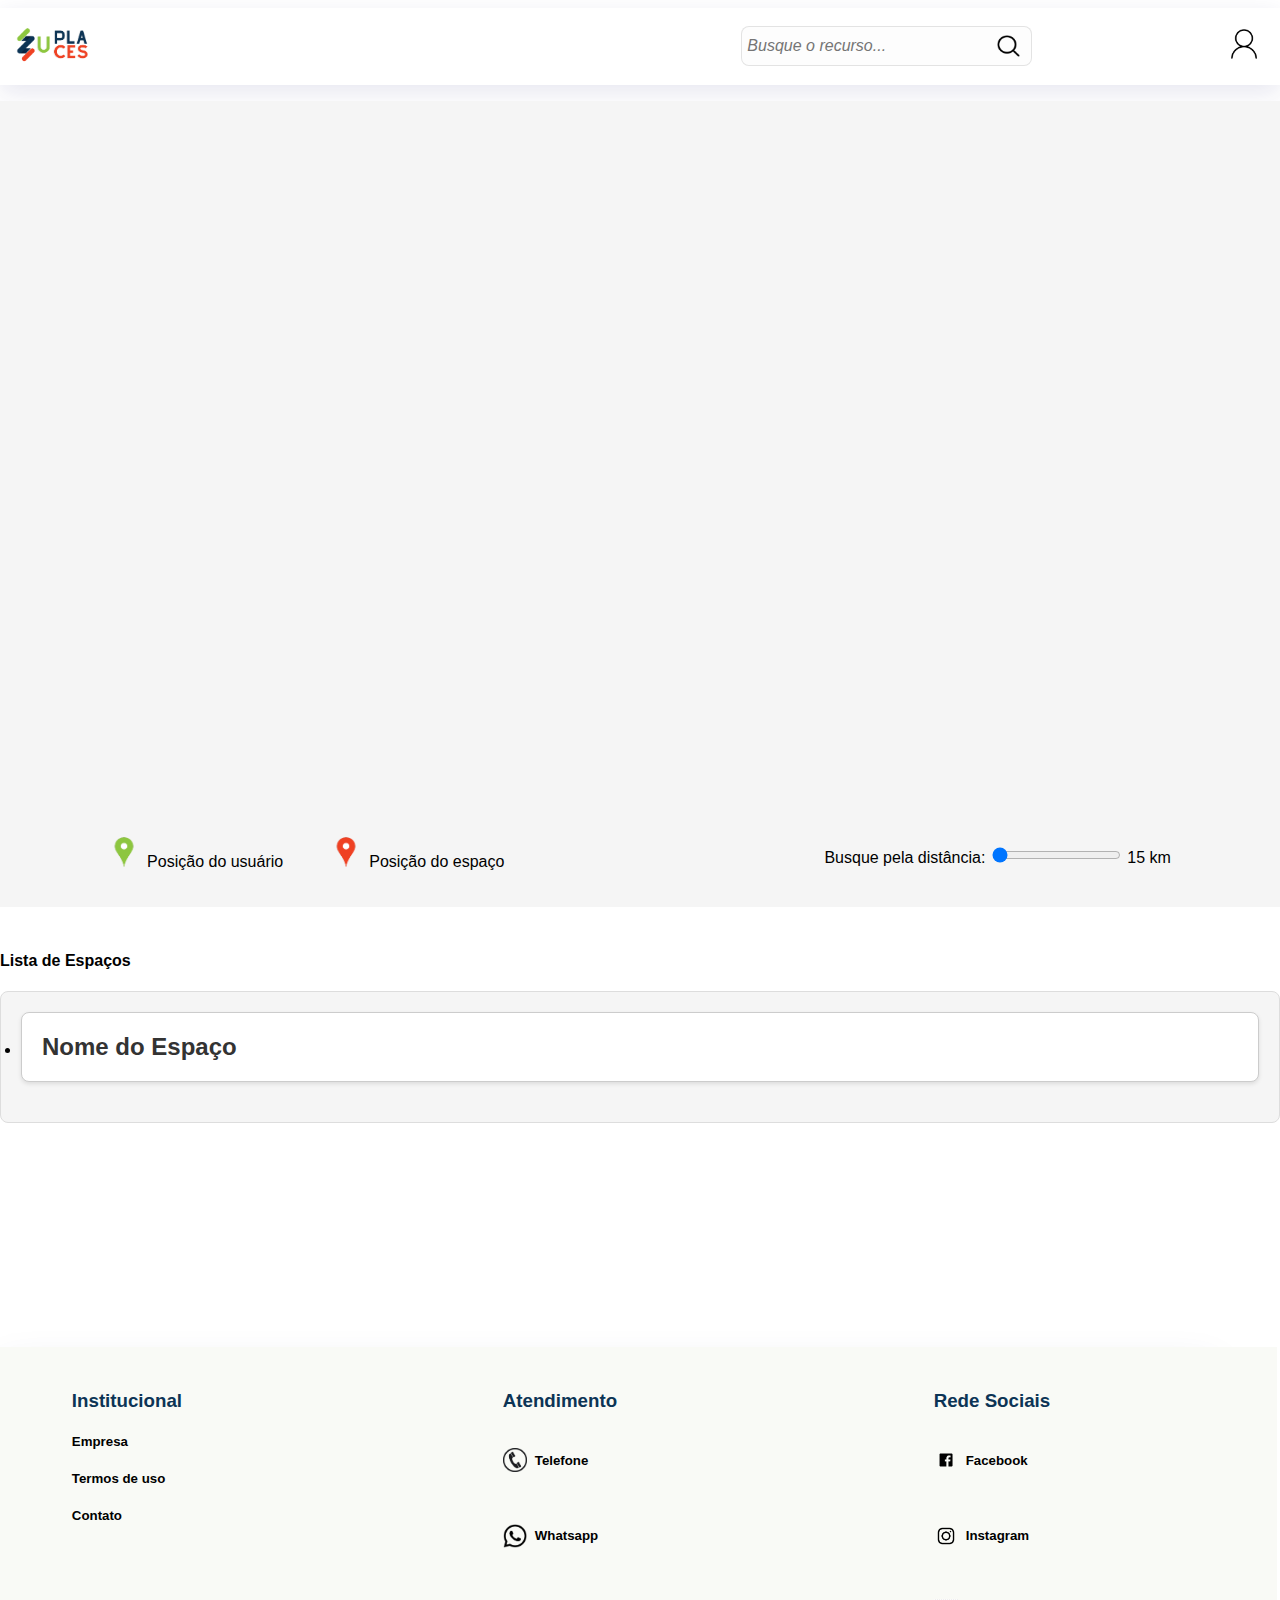
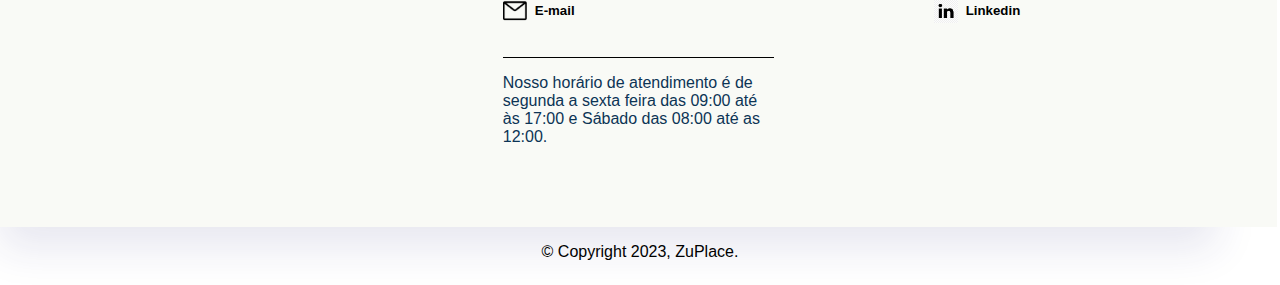
==== commit 78066628: ":sparkles: - Subindo legenda do icons do mapa do index - Frontend" ====
--- a/src/main/resources/static/index.html
+++ b/src/main/resources/static/index.html
@@ -42,12 +42,26 @@
         <section>
             <div id="map-container">
                 <div id="gmp-map" style="width: 1800px; height: 700px;"></div>
-                <div id="distance-slider-container">
-                    <label for="slides-distance">Busque pela distância: </label>
-                    <input type="range" id="distance-slider" min="15000" max="100000" step="1000" value="15000"
-                        oninput="updateDistance()">
-                    <output for="distance-slider" id="distance-output">15 km</output>
+                <div class="div-legenda-slider">
+                    <div class="legenda">
+                        <div class="legenda-icon">
+                            <div><img src="./images/icon/icon-user.png" height="30px" alt="icon na cor verde que é a localização do usuário"></div>
+                            <div><p>Posição do usuário</p></div>
+                        </div>
+                        <div class="legenda-icon">
+                            <div><img src="./images/icon/icon-space.png" height="30px" alt="icon na cor laranja que é a localização do espaço"></div>
+                            <div><p>Posição do espaço</p></div>
+                        </div>
+                    </div>
+                    <div id="distance-slider-container">
+                        <label for="slides-distance">Busque pela distância: </label>
+                        <input type="range" id="distance-slider" min="15000" max="100000" step="1000" value="15000"
+                            oninput="updateDistance()">
+                        <output for="distance-slider" id="distance-output">15 km</output>
+                    </div>
+
                 </div>
+               
         </section>
 
         <div class="list-space" aria-label="Lista de Espaços">
--- a/src/main/resources/static/css/style.css
+++ b/src/main/resources/static/css/style.css
@@ -106,6 +106,27 @@
 .btn-danger {
   background-color: #dc3545;
   color: #fff;
+}
+
+#distance-slider-container {
+  margin-top: 1.5rem;
+}
+
+.div-legenda-slider {
+  display: flex;
+  gap: 20rem;
+}
+
+.legenda {
+  display: flex;
+  flex-direction: row;
+  margin-top: 1rem;
+  gap: 3rem;
+}
+
+.legenda-icon {
+  display: flex;
+  gap: 0.5rem;
 }
 
 
